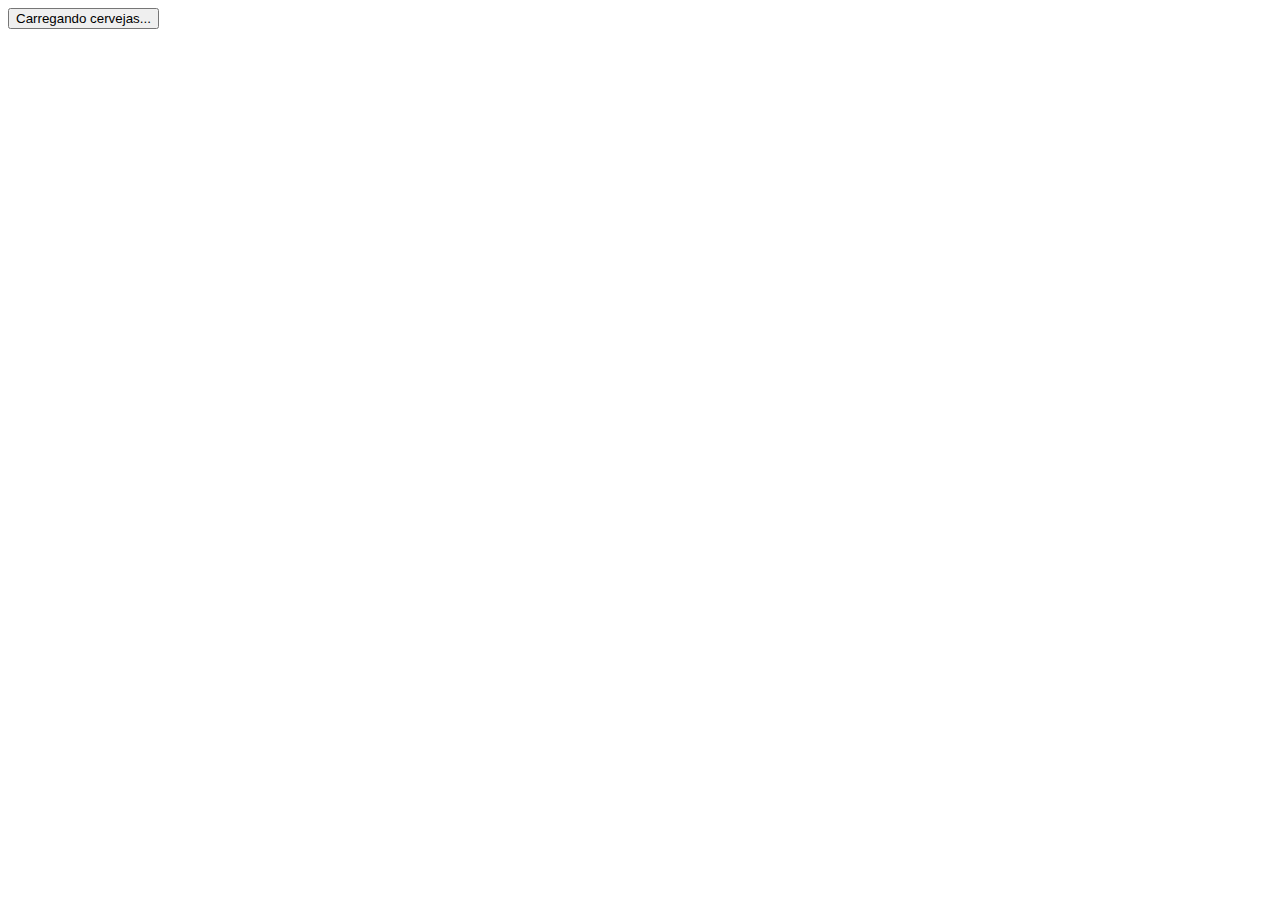
==== RECEITA-JSON5/index.html @ ee5e0d36 "Criação de JSON basico para exibir cervejas" ====
<!DOCTYPE html>
<html lang="pt-br">
<head>
    <meta charset="UTF-8">
    <meta http-equiv="X-UA-Compatible" content="IE=edge">
    <meta name="viewport" content="width=device-width, initial-scale=1.0">
    <title>Document</title>
</head>

<body>
    <div><button id="botaoCarregar">Carregando cervejas...</button></div>

      <div id="cervejasDiv"></div>  
    
</body>

<script>
    let cervejas = []
 //cs é um array de cervejas
    const carregarDiv = cs => {
       const div = document.getElementById("cervejasDiv")

       const itensHtml = cs.map( ({name,alcohol}) => `<div>${name} -- ${alcohol}</div>` ) 

       div.innerHTML = `${itensHtml.join("\n")}`

    }
    
    async function carregarCervejas(){
        let res = await fetch("https://random-data-api.com/api/v2/beers?size=3")
        cervejas = await res.json()
        carregarDiv(cervejas)
    }
    
    let botao = document.getElementById("botaoCarregar")
    botao.addEventListener("click", () => carregarCervejas() )                 



 </script>

</html>
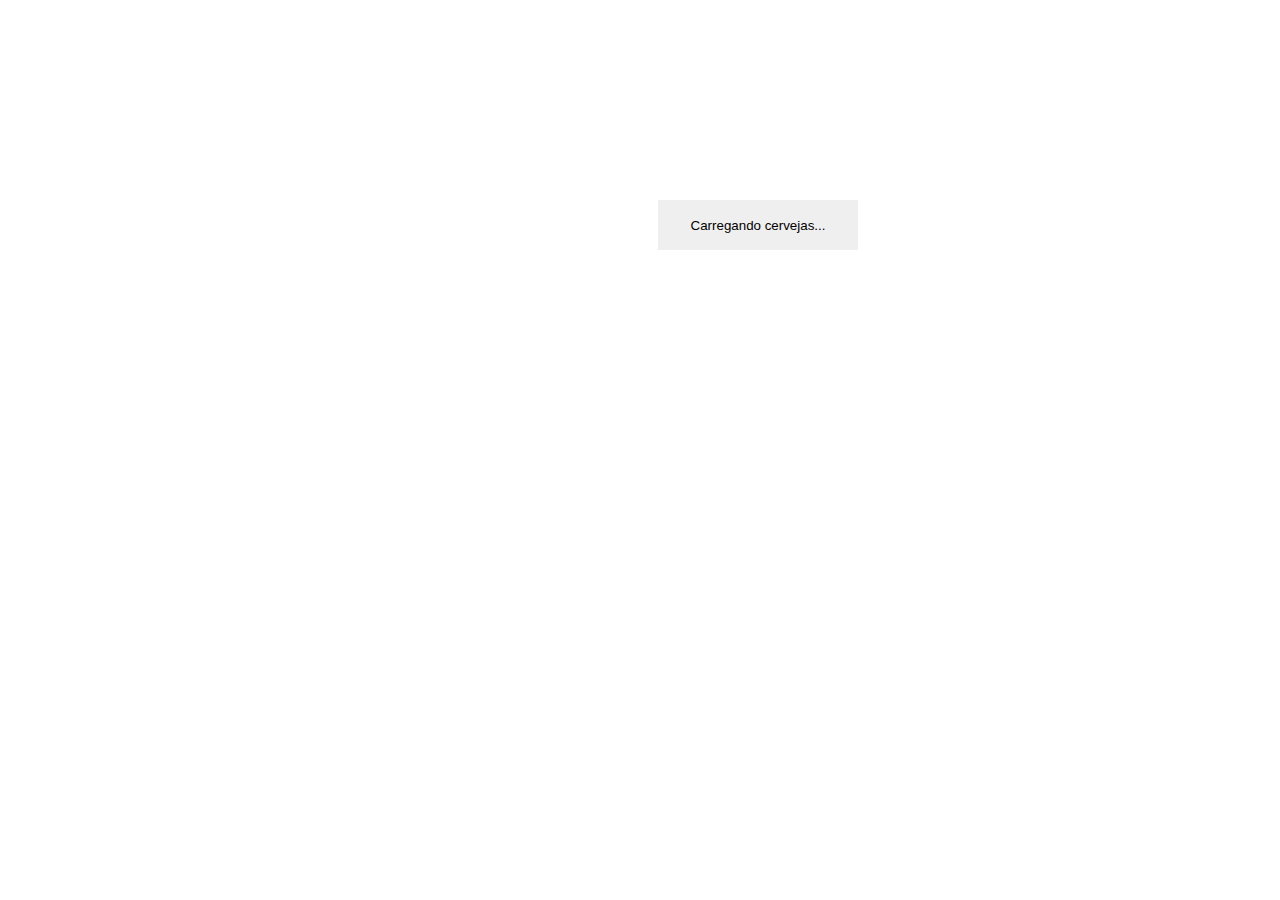
==== commit 232574c5: "Criacao de CSS basico e Atualizacao de APi" ====
--- a/RECEITA-JSON5/index.html
+++ b/RECEITA-JSON5/index.html
@@ -5,31 +5,42 @@
     <meta http-equiv="X-UA-Compatible" content="IE=edge">
     <meta name="viewport" content="width=device-width, initial-scale=1.0">
     <title>Document</title>
+    <link rel="stylesheet" href="./estilo.css">
 </head>
 
 <body>
     <div><button id="botaoCarregar">Carregando cervejas...</button></div>
 
-      <div id="cervejasDiv"></div>  
+      <div id="PerfisDiv"></div>  
     
 </body>
 
 <script>
-    let cervejas = []
- //cs é um array de cervejas
+    let usuarios = []
+    //cs é um array de cervejas
     const carregarDiv = cs => {
-       const div = document.getElementById("cervejasDiv")
 
-       const itensHtml = cs.map( ({name,alcohol}) => `<div>${name} -- ${alcohol}</div>` ) 
+        const div = document.getElementById("PerfisDiv")
 
-       div.innerHTML = `${itensHtml.join("\n")}`
+        const itensHtml = cs.map( ({first_name,last_name,email,avatar}) => `<div> <img src="${avatar}">  ${first_name} ${last_name} -- ${email} </div>` ) 
 
+        div.innerHTML = `${itensHtml.join("\n")}`
     }
-    
+
+
+
     async function carregarCervejas(){
-        let res = await fetch("https://random-data-api.com/api/v2/beers?size=3")
-        cervejas = await res.json()
-        carregarDiv(cervejas)
+
+        try{
+            let res = await fetch("https://random-data-api.com/api/v2/users?size=2&is_xml=true")
+
+            usuarios = await res.json()
+
+            carregarDiv(usuarios)
+        }catch(err){
+            document.getElementById("PerfisDiv").innerHTML = "Fudeu..."
+        }
+
     }
     
     let botao = document.getElementById("botaoCarregar")
--- a/RECEITA-JSON5/estilo.css
+++ b/RECEITA-JSON5/estilo.css
@@ -0,0 +1,27 @@
+div#PerfisDiv{
+    border: 10px;
+    border-color: rgb(0, 0, 0);
+    background-color: floralwhite;
+    border-radius: 10px;
+    flex-direction: row;
+    justify-content: center;
+    align-items: center;
+}
+body{
+    background-image: url(https://services.meteored.com/img/article/el-telescopio-james-webb-revela-imagenes-ineditas-del-universo-profundo-1657641245588_1024.jpg);
+    scroll-behavior: smooth;
+    background-repeat: no-repeat;
+    background-size:cover;
+}
+button#botaoCarregar{
+    width: 200px;
+    height: 50px;
+    border: 100px;
+    display: flex;
+    flex-direction: row;
+    justify-content: center;
+    align-items: center;
+    margin-left: 650px;
+    margin-top: 200px;
+    margin-bottom: 50px;
+}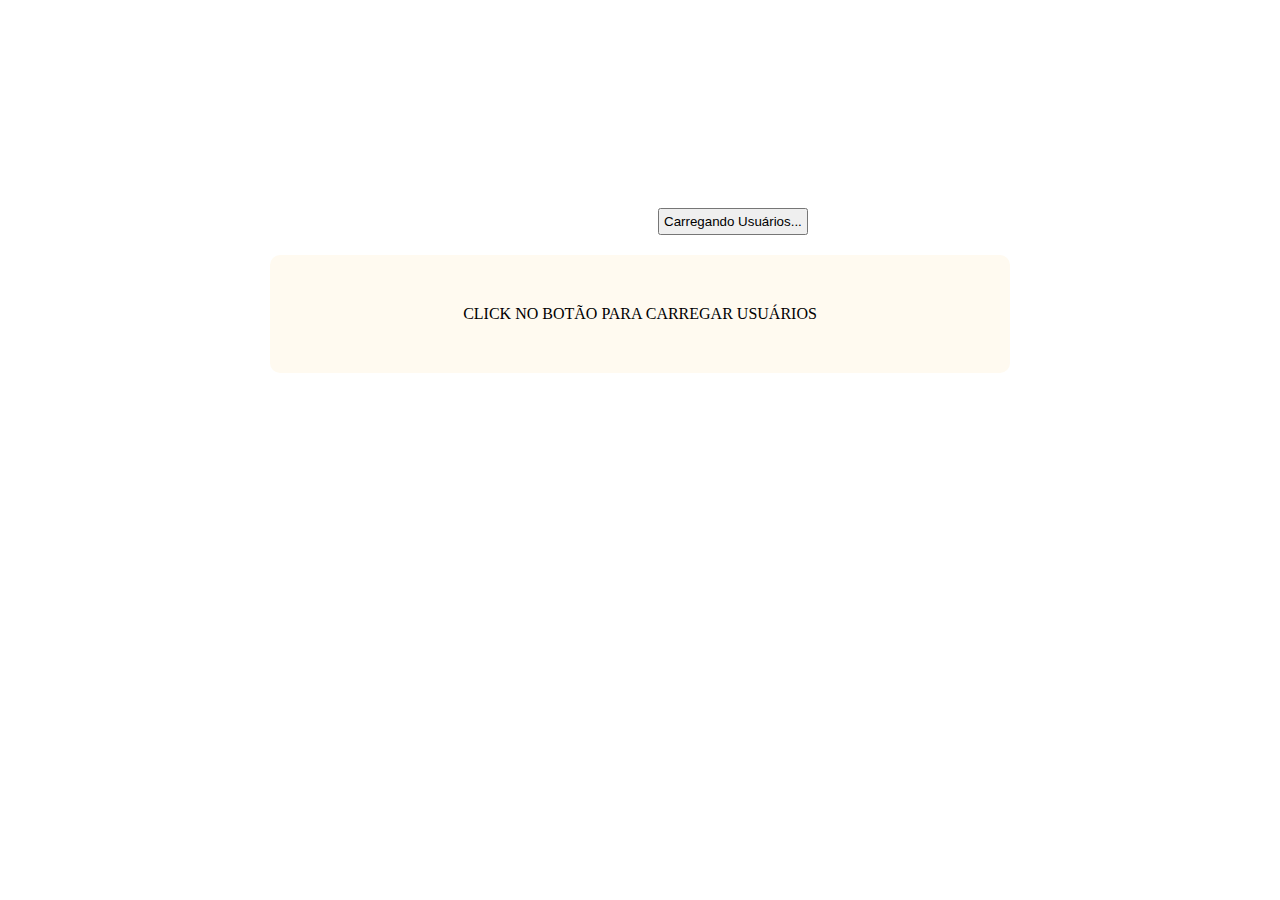
==== commit d5271759: "Criado Fade e redução de layout" ====
--- a/RECEITA-JSON5/index.html
+++ b/RECEITA-JSON5/index.html
@@ -7,11 +7,13 @@
     <title>Document</title>
     <link rel="stylesheet" href="./estilo.css">
 </head>
+<style>
+    button#botaoCarregar{margin-left: 650px;margin-bottom: 20px; margin-top: 200px;padding: 4px;}
+</style>
+<body>
+    <div><button id="botaoCarregar">Carregando Usuários...</button></div>
 
-<body>
-    <div><button id="botaoCarregar">Carregando cervejas...</button></div>
-
-      <div id="PerfisDiv"></div>  
+      <div id="PerfisDiv">CLICK NO BOTÃO PARA CARREGAR USUÁRIOS</div>  
     
 </body>
 
--- a/RECEITA-JSON5/estilo.css
+++ b/RECEITA-JSON5/estilo.css
@@ -3,9 +3,11 @@
     border-color: rgb(0, 0, 0);
     background-color: floralwhite;
     border-radius: 10px;
-    flex-direction: row;
-    justify-content: center;
-    align-items: center;
+    padding: 50px;
+    text-align: center;
+    max-width: 50vw;
+    margin: auto
+;
 }
 body{
     background-image: url(https://services.meteored.com/img/article/el-telescopio-james-webb-revela-imagenes-ineditas-del-universo-profundo-1657641245588_1024.jpg);
@@ -13,15 +15,14 @@
     background-repeat: no-repeat;
     background-size:cover;
 }
-button#botaoCarregar{
-    width: 200px;
-    height: 50px;
-    border: 100px;
-    display: flex;
-    flex-direction: row;
-    justify-content: center;
-    align-items: center;
+button#botaoCarregar:hover{
+    background-color: rgb(174, 243, 255);
+    transition: ease-in-out 100ms;
+    text-align: center;
+    padding: 4px;
+    margin: auto;
     margin-left: 650px;
+    margin-bottom: 20px;
     margin-top: 200px;
-    margin-bottom: 50px;
+    padding: 4px;
 }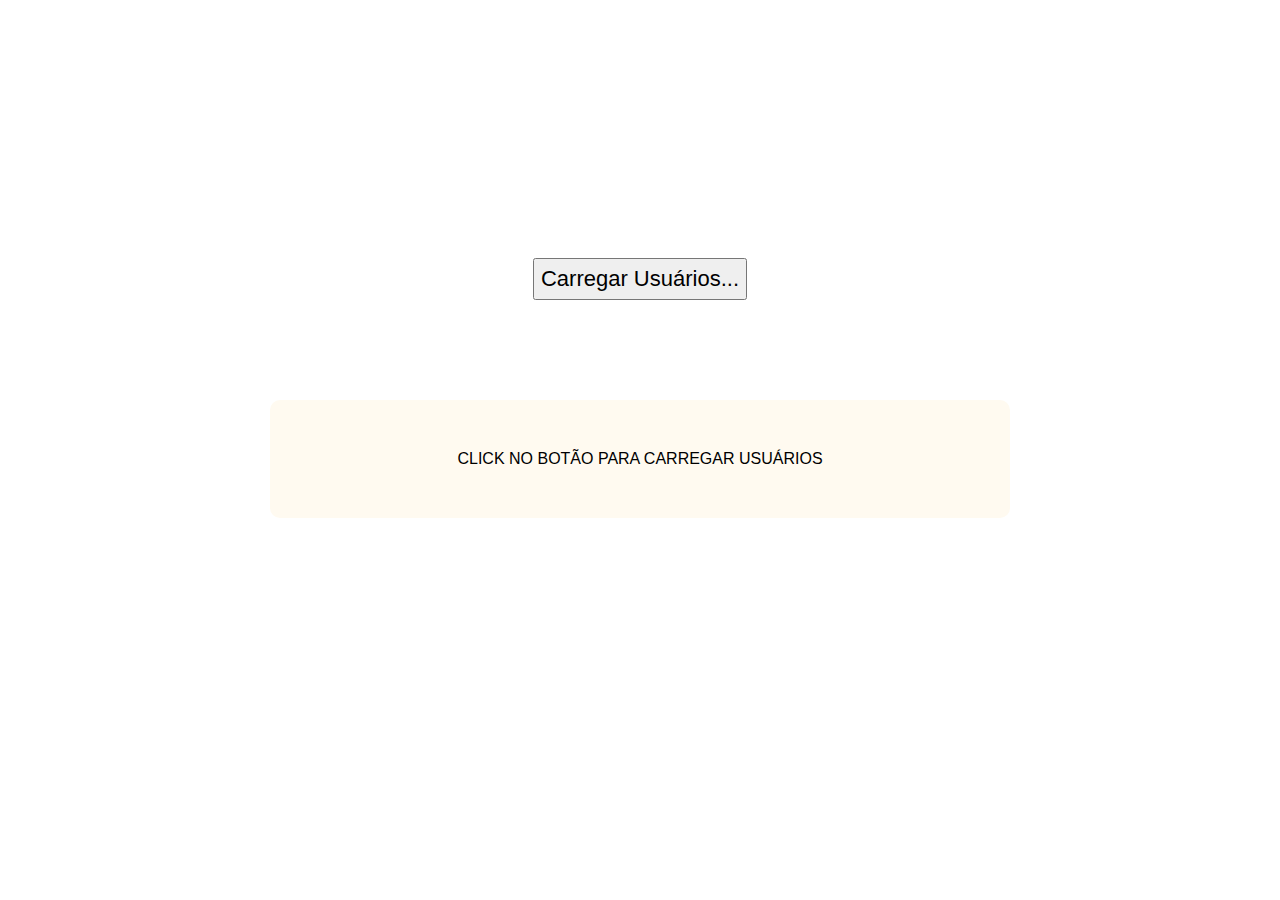
==== commit c0e5e866: "Criação de JS" ====
--- a/RECEITA-JSON5/index.html
+++ b/RECEITA-JSON5/index.html
@@ -6,12 +6,15 @@
     <meta name="viewport" content="width=device-width, initial-scale=1.0">
     <title>Document</title>
     <link rel="stylesheet" href="./estilo.css">
+    
 </head>
+<script src="script.js"></script>
 <style>
-    button#botaoCarregar{margin-left: 650px;margin-bottom: 20px; margin-top: 200px;padding: 4px;}
+    
 </style>
+
 <body>
-    <div><button id="botaoCarregar">Carregando Usuários...</button></div>
+    <div><button id="botaoCarregar">Carregar Usuários...</button></div>
 
       <div id="PerfisDiv">CLICK NO BOTÃO PARA CARREGAR USUÁRIOS</div>  
     
@@ -24,26 +27,11 @@
 
         const div = document.getElementById("PerfisDiv")
 
-        const itensHtml = cs.map( ({first_name,last_name,email,avatar}) => `<div> <img src="${avatar}">  ${first_name} ${last_name} -- ${email} </div>` ) 
+        const itensHtml = cs.map( ({first_name,last_name,email,avatar}) => `<div> <img src="${avatar}"><br/>Nome: ${first_name} ${last_name} <br/>Email: ${email} </div>` ) 
 
         div.innerHTML = `${itensHtml.join("\n")}`
     }
-
-
-
-    async function carregarCervejas(){
-
-        try{
-            let res = await fetch("https://random-data-api.com/api/v2/users?size=2&is_xml=true")
-
-            usuarios = await res.json()
-
-            carregarDiv(usuarios)
-        }catch(err){
-            document.getElementById("PerfisDiv").innerHTML = "Fudeu..."
-        }
-
-    }
+  
     
     let botao = document.getElementById("botaoCarregar")
     botao.addEventListener("click", () => carregarCervejas() )                 
--- a/RECEITA-JSON5/estilo.css
+++ b/RECEITA-JSON5/estilo.css
@@ -6,23 +6,30 @@
     padding: 50px;
     text-align: center;
     max-width: 50vw;
-    margin: auto
-;
+    margin: auto;
 }
+
 body{
-    background-image: url(https://services.meteored.com/img/article/el-telescopio-james-webb-revela-imagenes-ineditas-del-universo-profundo-1657641245588_1024.jpg);
-    scroll-behavior: smooth;
+    background-image: url(https://images.unsplash.com/photo-1578922427288-a47338083a57?ixlib=rb-4.0.3&ixid=MnwxMjA3fDB8MHxwaG90by1wYWdlfHx8fGVufDB8fHx8&auto=format&fit=crop&w=695&q=80);
     background-repeat: no-repeat;
     background-size:cover;
+    text-align: center;
+    font-family: Arial, Helvetica, sans-serif;
 }
+
 button#botaoCarregar:hover{
     background-color: rgb(174, 243, 255);
     transition: ease-in-out 100ms;
     text-align: center;
-    padding: 4px;
+    padding: 6px;
     margin: auto;
-    margin-left: 650px;
-    margin-bottom: 20px;
-    margin-top: 200px;
-    padding: 4px;
+    margin-top: 250px;
+    margin-bottom: 100px;
+}
+
+button#botaoCarregar{
+    padding: 6px;
+    margin-top: 250px;
+    margin-bottom: 100px;
+    font-size: 22px;
 }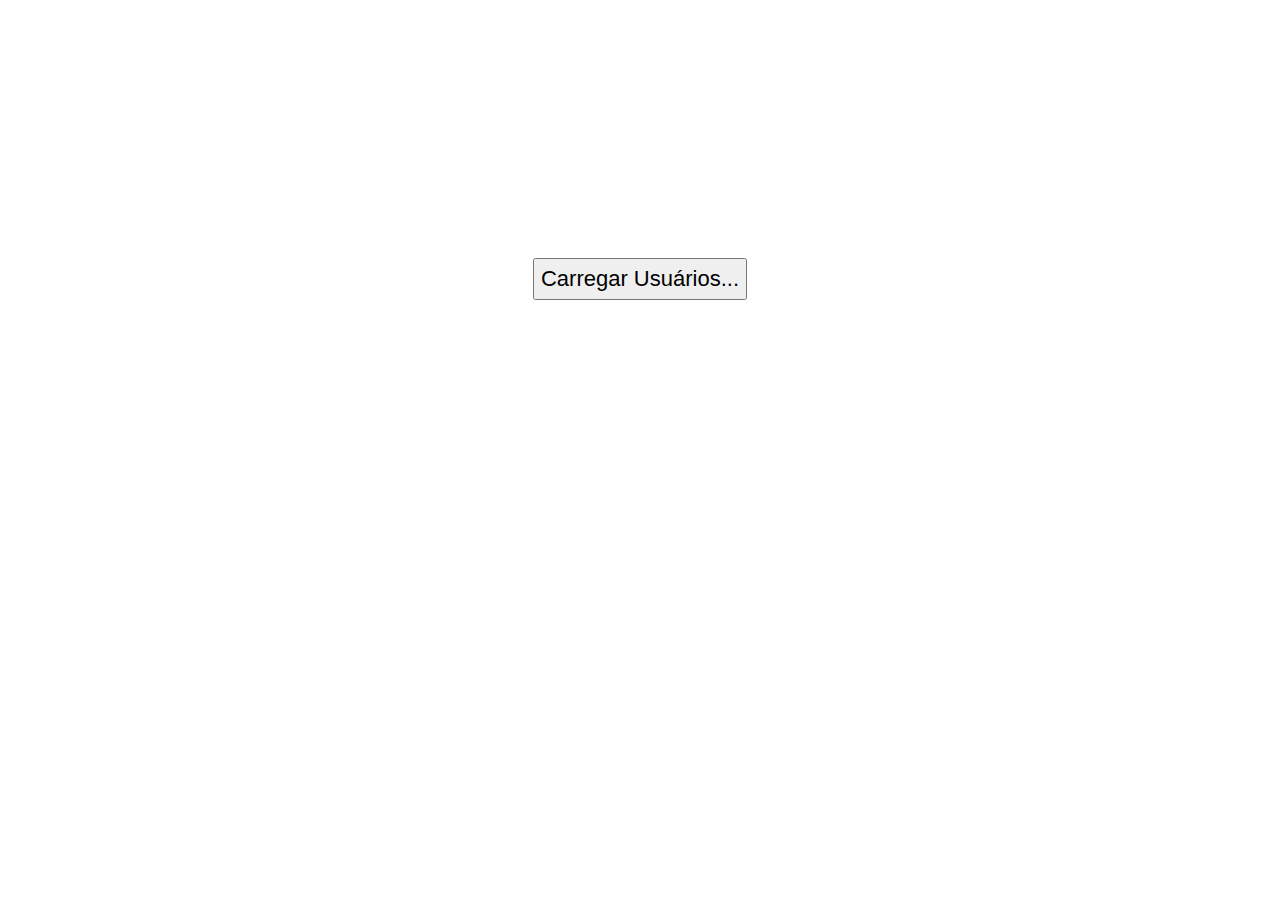
==== commit 3725b24c: "Final Jobs" ====
--- a/RECEITA-JSON5/index.html
+++ b/RECEITA-JSON5/index.html
@@ -9,33 +9,37 @@
     
 </head>
 <script src="script.js"></script>
-<style>
-    
-</style>
 
 <body>
     <div><button id="botaoCarregar">Carregar Usuários...</button></div>
+    <table id="tabelaDados">
+        <thead>
+            <tr>
 
-      <div id="PerfisDiv">CLICK NO BOTÃO PARA CARREGAR USUÁRIOS</div>  
-    
+            </tr>
+        </thead>
+        <tbody>
+        </tbody>
+    </table>
 </body>
 
 <script>
-    let usuarios = []
+    let usuarios = [];
     //cs é um array de cervejas
-    const carregarDiv = cs => {
+    async function carregarUser(){
 
-        const div = document.getElementById("PerfisDiv")
+        //try{
+            let res = await fetch("https://random-data-api.com/api/v2/users?size=2&is_xml=true")
+            usuarios = await res.json()
+            carregarDiv(usuarios, 'tabelaDados', ['Nome', `Sobrenome`, `Email`], ['first_name', 'last_name',`email`])
 
-        const itensHtml = cs.map( ({first_name,last_name,email,avatar}) => `<div> <img src="${avatar}"><br/>Nome: ${first_name} ${last_name} <br/>Email: ${email} </div>` ) 
-
-        div.innerHTML = `${itensHtml.join("\n")}`
+        //}catch(err){
+        //    document.getElementById("PerfisDiv").innerHTML = "Fudeu..."
+        //}
     }
-  
+    let botao = document.getElementById("botaoCarregar")
+    botao.addEventListener("click", () => carregarUser() )                 
     
-    let botao = document.getElementById("botaoCarregar")
-    botao.addEventListener("click", () => carregarCervejas() )                 
-
 
 
  </script>
--- a/RECEITA-JSON5/estilo.css
+++ b/RECEITA-JSON5/estilo.css
@@ -1,12 +1,17 @@
-div#PerfisDiv{
-    border: 10px;
-    border-color: rgb(0, 0, 0);
+table#tabelaDados{
     background-color: floralwhite;
     border-radius: 10px;
     padding: 50px;
+    max-width: fit-content;
+    margin: auto;
+    border-collapse: collapse;
+
+}
+
+td{
     text-align: center;
-    max-width: 50vw;
-    margin: auto;
+    padding: 7px;
+    border: 1px solid rgb(0, 0, 0)
 }
 
 body{
@@ -15,6 +20,7 @@
     background-size:cover;
     text-align: center;
     font-family: Arial, Helvetica, sans-serif;
+    font-size: large;
 }
 
 button#botaoCarregar:hover{
